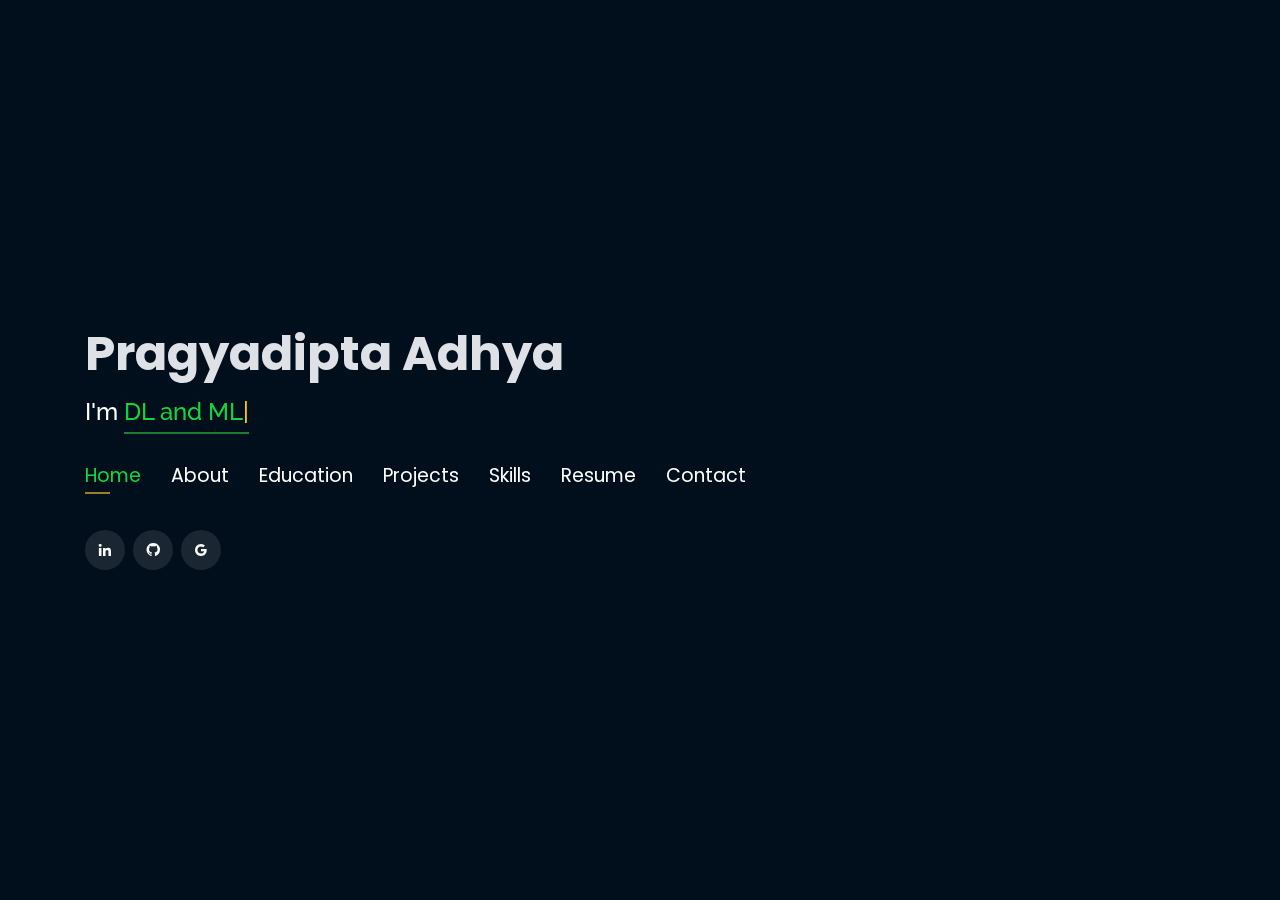
==== index.html @ 4a5add7f "Update index.html" ====
<!DOCTYPE html>
<html lang="en">

<head>
  <!-- Google Tag Manager -->
  <link rel="stylesheet" href="https://cdnjs.cloudflare.com/ajax/libs/font-awesome/5.15.3/css/all.min.css">

  <script>(function(w,d,s,l,i){w[l]=w[l]||[];w[l].push({'gtm.start':
  new Date().getTime(),event:'gtm.js'});var f=d.getElementsByTagName(s)[0],
  j=d.createElement(s),dl=l!='dataLayer'?'&l='+l:'';j.async=true;j.src=
  'https://www.googletagmanager.com/gtm.js?id='+i+dl;f.parentNode.insertBefore(j,f);
  })(window,document,'script','dataLayer','GTM-5BB8W2X');</script>
  <!-- End Google Tag Manager -->
  <link rel="icon" type="image/png" href="/favicon.png"/>
  <meta charset="utf-8">
  <meta content="width=device-width, initial-scale=1.0" name="viewport">

  <title>Personal Website</title>
  <meta content="" name="descriptison">
  <meta content="" name="keywords">

  <!-- Google Fonts -->
  <link href="https://fonts.googleapis.com/css?family=Open+Sans:300,300i,400,400i,600,600i,700,700i|Raleway:300,300i,400,400i,500,500i,600,600i,700,700i|Poppins:300,300i,400,400i,500,500i,600,600i,700,700i" rel="stylesheet">

  <!-- Vendor CSS Files -->
  <link href="assets/vendor/bootstrap/css/bootstrap.min.css" rel="stylesheet">
  <link href="assets/vendor/icofont/icofont.min.css" rel="stylesheet">
  <link href="assets/vendor/remixicon/remixicon.css" rel="stylesheet">
  <link href="assets/vendor/owl.carousel/assets/owl.carousel.min.css" rel="stylesheet">
  <link href="assets/vendor/boxicons/css/boxicons.min.css" rel="stylesheet">
  <link href="assets/vendor/venobox/venobox.css" rel="stylesheet">
  <link rel="stylesheet" href="https://cdnjs.cloudflare.com/ajax/libs/font-awesome/5.15.3/css/all.min.css">

  <!-- Template Main CSS File -->
  <link href="assets/css/style.css" rel="stylesheet">


  <!-- Global site tag (gtag.js) - Google Analytics -->
  <script async src="https://www.googletagmanager.com/gtag/js?id=UA-169007209-3"></script>
  <script>
    window.dataLayer = window.dataLayer || [];
    function gtag(){dataLayer.push(arguments);}
    gtag('js', new Date());

    gtag('config', 'UA-169007209-3');
  </script>

</head>

<body>
  
  <!-- Google Tag Manager (noscript) -->
  <noscript><iframe src="https://www.googletagmanager.com/ns.html?id=GTM-5BB8W2X"
  height="0" width="0" style="display:none;visibility:hidden"></iframe></noscript>
  <!-- End Google Tag Manager (noscript) -->
  <!-- ======= Header ======= -->
  <header id="header" class="header-tops">
    <div class="container">
      <h1><a href="index.html">Pragyadipta Adhya</a></h1>
      <h2 style="color:#fff">I'm <span class="typing" style="color:#12D640"></span></h2>
      <nav class="nav-menu d-none d-lg-block">
        <ul>
          <li class="active"><a href="#header"> <span>Home</span></a></li>
          <li><a href="#about"><span>About</span></a></li>
          <li><a href="#education"> <span>Education</span></a></li>
          <!-- <li><a href="#experience"> <span>Experience</span></a></li> -->
          <li><a href="#portfolio"> <span>Projects</span></a></li>
          <li><a href="#skills"> <span>Skills</span></a></li>
          <li><a href="https://drive.google.com/file/d/1Hzl1KDsmtJHBGaEFix6rEFLVIuqKRPX2/view?usp=sharing" target="_blank"> <span>Resume</span></a></li>
          <!-- <li><a href="https://dev.to/zahidali" target="_blank"> <span>Blog</span></a></li> -->
          <li><a href="#contacts"> <span>Contact</span></a></li>
        </ul>
          <!-- <li><a href="#projects"> <span>Projects</span></a></li> -->
          <!-- <li><a href="#links"> <span>Resume & Links</span></a></li> -->   
          <!-- CV Link -->
          <!-- <li><a href="https://drive.google.com/file/d/10aepDII3nDjLN-egqEtWwUpTNh4a8tDd/view?usp=sharing" target="_blank"> <span>Resume</span></a></li> -->

      </nav><!-- .nav-menu -->

      <!-- Social accounts -->
      <div class="social-links">
        <a href="https://www.linkedin.com/in/pragyadipta-adhya-93875624a" target="_blank" class="linkedin"><i class="bx bxl-linkedin"></i></a>
        <a href="https://github.com/PragyadiptaAdhya" target="_blank" class="github"><i class="bx bxl-github"></i></a>
        <a href="mailto:pragyadipta.adhya@kgpian.iitkgp.ac.in" target="_blank" class="google"><i class="bx bxl-google"></i></a>
        <!-- <a href="https://zaahidali.medium.com/" target="_blank" class="medium"><i class="bx bxl-medium"></i></a>
        <a href="https://dev.to/zahidali" target="_blank" class="devto"><i class="bx bxl-dev-to"></i></a> -->
      </div>
    </div>
  </header><!-- End Header -->


  <!-- ======= About Section ======= -->
  <section id="about" class="about">

    <!-- ======= About Me ======= -->
    <div class="about-me container">
      <div class="section-title">
        <h2>About</h2>
      </div>

      <div class="row">
        <div class="col-lg-4" data-aos="fade-right">
          <img src="assets/img/IMG_1659.JPG" class="img-fluid" alt="">
        </div>
        <div class="col-lg-8 pt-4 pt-lg-0 content" data-aos="fade-left">
          <p style="text-align:justify">
            I am a passionate individual deeply immersed in the realms of Deep Learning, Machine Learning, Digital Image Processing, and Computer Vision. With a strong proficiency in Convolutional Neural Networks (CNNs) and architectural design, I specialize in the art of hyperparameter tuning to extract the best performance from models. My expertise extends to Digital Image Processing, where I excel in techniques such as filtering, processing, segmentation, and uncovering hidden narratives within pixels. Beyond my technical prowess, I am defined by my unwavering commitment and relentless work ethic. This personal website offers a glimpse into my journey through the fascinating world of multimedia, data, and beyond. Join me in exploring the endless possibilities at the intersection of technology and creativity.

          </p>

          <div class="row">
            <div class="col-lg-6">
              <ul>
                <li><i class="ri-map-pin-user-fill"></i> <strong>City:</strong> Kharagpur, India</li>
              </ul>
            </div>

            <div class="col-lg-6">
              <ul>
                <li><i class="ri-mail-open-fill"></i> <strong>Email:</strong> pragyadipta.adhya@kgpian.iitkgp.ac.in</li>
              </ul>

            </div>
          </div>
          
        </div>
      </div>

    </div><!-- End About Me -->
    <!-- ======= Interests ======= -->
    <!-- Link for icons -->
    <!-- https://coderthemes.com/minton/layouts/default/icons-remix.html -->

    <div class="interests container">

      <div class="section-title">
        <h2>Interests</h2>
      </div>
      <div class="row">
        <div class="col-lg-3 col-md-4">
          <div class="icon-box">
            <!-- <i class="ri-global-line" style="color: #ffbb2c;"></i> -->
            <i class="fas fa-brain" style="color: #5578ff;"></i>
            <h3>Naural Networks</h3>
          </div>
        </div>
        
        <div class="col-lg-3 col-md-4 mt-4 mt-md-0">
          <div class="icon-box">
            <i class="fab fa-ethereum" style="color: #47aeff;"></i>
            <h3> MetaVerse </h3>
          </div>
        </div>

        <div class="col-lg-3 col-md-4 mt-4 mt-md-0">
          <div class="icon-box">
              <i class="fas fa-cogs" style="color: #e80368;"></i>
            <h3>Generative AI</h3>
          </div>
        </div>

        <div class="col-lg-3 col-md-4 mt-4 mt-lg-0">
          <div class="icon-box">
            <i class="fab fa-youtube" style="color: #e80368;"></i>
            <h3>Multimedia Codecs</h3>
          </div>
        </div>
        
        <div class="col-lg-3 col-md-4 mt-4">
          <div class="icon-box">
            <i class="ri-cpu-line" style="color: #5578ff;"></i>
            <h3>Machine Learning</h3>
          </div>
        </div>

        <!-- <div class="col-lg-3 col-md-4 mt-4">
          <div class="icon-box">
            <i class="ri-base-station-line" style="color: #f1081f;"></i>
            <h3>Internet of Things</h3>
          </div>
        </div>


        
        <div class="col-lg-3 col-md-4 mt-4">
          <div class="icon-box">
            <i class="ri-image-line" style="color: #ffc107;"></i>
            <h3>Image Processing</h3>
          </div>
        </div> -->
      </div>

    </div><!-- End Interests -->
  </section><!-- End About Section -->


<!-- Education Section Starts -->
  <section id="education" class="services">
    <div class="container">
      <div class="section-title">
        <h2>Education</h2>
      </div>
      <div class="row">
        <div class="col-lg-12" data-aos="fade-up" style="display: inline-block;">

          <!-- HITK -->
            <div class="col-md-4 mt-4 mt-md-0 icon-box" data-aos="fade-up" data-aos-delay="100" style="padding:0px 0px;padding-bottom: 5px;display: inline-block;">
              <img src="assets/img/education/Heritage_Institute_of_Kolkata_Logo.png"   alt=""  width="300" height="300">
              <h4 style="text-align:left;"><a href="https://www.heritageit.edu/" target="_blank" style="color:#12d640"> Heritage Institute of Technology, Kolkata</a><br> </h4>
              <p style="text-align:left;color:#fff;padding: 5px 10px;"><em>B.Tech in Electronics and Communication Engineering</em></p> <p style="text-align: right;">
              <h5 style="text-align:left;padding: 0px 10px;">2017 - 2021</h5>
              <h6 style="text-align:left;color:#fff;padding: 0px 10px;">Relevant Coursework</h6>
              <ul style="text-align:left;color:#fff;">
                <li>Signals and Systems</li>
                <li>Control Systems</li>
                <li>Digital Signal Processing</li>
                <li>Microproessors and Microcontrollers</li>
                <li>Object Oriented Programming</li>
              </ul>
              <h6 style="text-align:left;color:#fff;padding: 0px 10px;">Thesis</h6>
              <ul style="text-align:left;color:#fff;">
                <li> <b><i>Quantitative Analysis of Emotion using Color and Audio Stimuli</b></i></li>
              </ul>
            </div>
                        
            <!-- IIT KGP -->
            <div class="col-md-4 mt-4 mt-md-0 icon-box" data-aos="fade-up" data-aos-delay="100" style="padding:0px 0px;padding-bottom: 5px;display: inline-block;">
              <img src="assets/img/education/iitlogo.png" class="img-fluid" alt=""  width="300" height="240">
              <h4 style="text-align:left;"><a href="https://www.iitkgp.ac.in/" target="_blank" style="color:#12d640">Indian Institute of Technology Kharagpur</a><br> </h4>
              <p style="text-align:left;color:#fff;padding: 5px 10px;"><em>M.Tech in Sigal Processing and Machine Learning (Ongoing)\</em></p>
              <h5 style="text-align:left;padding: 0px 10px;">2022 - 2024</h5>
              <h6 style="text-align:left;color:#fff;padding: 0px 10px;">Relevant Coursework</h6>
              <ul style="text-align:left;color:#fff;">
                <li>Digital Image Processing</li>
                <li>Deep Learning: Foundation and applications</li>
                <li>Machine Learning for Signal Proessing</li>
                <li>Linear Algebra for Signals and Systems</li>
                <li>Probability &Random Processes for Signals &Systems</li>
              </ul>
              <h6 style="text-align:left;color:#fff;padding: 0px 10px;">Thesis</h6>
              <ul style="text-align:left;color:#fff;">
                <li> <b><i>Designing Deep Learning based Video Compression Codec</b></i></li>
              </ul>
            </div>

          </div>
        </div>
      </div>

      <!-- PIAIC Section -->
        <div class="container">
          <div class="section-title">
            <h2>Courses</h2>
          </div>
          <div class="row">
            <div class="col-lg-12" data-aos="fade-up" style="display: inline-block;">
              
              <div class="col-md-4 mt-4 mt-md-0 icon-box" data-aos="fade-up" data-aos-delay="100" style="padding:0px 0px;padding-bottom: 5px;display: inline-block;">
                <img src="assets/img/education/nielit_logo.jpg" class="img-fluid" alt="">
                <h4 style="text-align:left;"><a href="https://nielit.gov.in/kolkata/index.php" target="_blank" style="color:#12d640">NIELIT</a><br> </h4>
                <p style="text-align:left;color:#fff;padding: 5px 10px;"><em>Certificate Course in Java and Oracle</em></p>
                <h5 style="text-align:left;padding: 0px 10px;">2018 - 2019</h5>
                <h6 style="text-align:left;color:#fff;padding: 0px 10px;">Relevant Coursework</h6>
                <ul style="text-align:left;color:#fff;">
                  <li>OOP using JAVA</li>
                  <li>Database Managment using MYSQL</li>
                </ul>
              </div>
  
            </div>
          </div>
        </div>  


<!-- Certification Area Starts Here -->
    <div class="portfolio">
    <div class="container">
      <div class="section-title">
        <h2>Internships</h2> 
      </div>

      <!-- Python, Google IT Support, IBM Machine Learning, ICSI Network Security, Basic GAN, Bootstrap and Git-->
      <div class="row">
        <div class="col-lg-12" data-aos="fade-up" style="display: inline-block;">

          <!-- IMSciences -->
            <div class="col-md-4 mt-4 mt-md-0 icon-box" data-aos="fade-up" data-aos-delay="100" style="padding:0px 0px;padding-bottom: 5px;display: inline-block;">
              <!-- <img src="assets/img/education/Heritage_Institute_of_Kolkata_Logo.png"   alt=""  width="300" height="300"> -->
              <h4 style="text-align:left;"><a href="https://www.ardentcollaborations.com/" target="_blank" style="color:#12d640"> Ardent Computech Pvt. Ltd., Kolkata</a><br> </h4>
              <h5 style="text-align:left;padding: 0px 10px;">2017 - 2021</h5>
              <h6 style="text-align:left;color:#fff;padding: 0px 10px;">Work Done</h6>
              <ul style="text-align:left;color:#fff;">
                <li>Spearheaded a team of three to forge a robust insurance fraud detection system, leveraging real-time claim data.</li>
                <li>Employed Decision Trees, Random Forest &CNNs to rigorously assess and benchmark their effectiveness.</li>
                <li>Ensured precision &reliability by using cutting-edge techniques, resulting in an enhanced fraud detection system.</li>
              </ul>
            </div>
                        
            <!-- ismriti iitk -->
            <div class="col-md-4 mt-4 mt-md-0 icon-box" data-aos="fade-up" data-aos-delay="100" style="padding:0px 0px;padding-bottom: 5px;display: inline-block;">
              <!-- <img src="assets/img/education/iitlogo.png" class="img-fluid" alt=""  width="300" height="240"> -->
              <h4 style="text-align:left;"><a href="https://iitk.ac.in/new/data/iitk/" target="_blank" style="color:#12d640">Internship Programme at Indian Institute of Technology (IIT) Kanpur</a><br> </h4>
              <h5 style="text-align:left;padding: 0px 10px;">2022 - 2024</h5>
              <h6 style="text-align:left;color:#fff;padding: 0px 10px;">Workdone</h6>
              <ul style="text-align:left;color:#fff;">
                <li>Devised NLP tool merging Page Rank Algorithm &DNNs for concise text summarization.</li>
                <li>Adaptability to various lengths, ensuring essential content. </li>
                <li>Introduced inventive solution, significantly cutting email review time &elevating operational efficiency.</li>
              </ul>

            </div>

          </div>
  </section>
  <!-- End Education Section -->


  <!-- End Experience Section


  <!-- Start Projects Section -->
   <section id="portfolio" class="portfolio">
    <div class="container">

      <div class="section-title">
        <h2>Software Projects </h2>
      </div> 

      <!-- <div class="section-title">
        <h2>Current Stack: Go, Rails, TypeScript, React, GraphQL, NextJS, and PostgreSQL</h2>
      </div> -->

      <div class="row portfolio-container">
        <!-- Project 9: Unicron Gallery  -->

        <div class="col-lg-4 col-md-6 portfolio-item filter-app">
          <center><h4>Multimedia Compression</h4></center>
          <div class="portfolio-wrap">
            <img src="assets/img/projects/dvic.jpg" class="img-fluid" alt="" style="width: 1170px; height: 160px;">
            <div class="portfolio-info">
              <div class="portfolio-links">
                <a href="projects_details/dvic.html" data-gall="portfolioDetailsGallery" data-vbtype="iframe" class="venobox" title="Project Details"><i class="bx bx-info-circle"></i></a>
              </div>
            </div>
          </div>
        </div>

        <div class="col-lg-4 col-md-6 portfolio-item filter-app">
          <center><h4>Sentiment Analysis</h4></center>
          <div class="portfolio-wrap">
            <img src="assets/img/projects/emotion_analysis.jpg" class="img-fluid" alt="" style="width: 1170px; height: 160px;">
            <div class="portfolio-info">
              <div class="portfolio-links">
                <a href="projects_details/sentiment_analysis.html" data-gall="portfolioDetailsGallery" data-vbtype="iframe" class="venobox" title="Project Details"><i class="bx bx-info-circle"></i></a>
              </div>
            </div>
          </div>
        </div>

        <div class="col-lg-4 col-md-6 portfolio-item filter-app">
          <center><h4>Image Deblurring</h4></center>
          <div class="portfolio-wrap">
            <img src="assets/img/projects/deblurring_icon.png" class="img-fluid" alt="">
            <div class="portfolio-info">
              <div class="portfolio-links">
                <a href="projects_details/image_deblurring.html" data-gall="portfolioDetailsGallery" data-vbtype="iframe" class="venobox" title="Project Details"><i class="bx bx-info-circle"></i></a>
              </div>
            </div>
          </div>
        </div>

        <div class="col-lg-4 col-md-6 portfolio-item filter-app">
          <center><h4>Text Summariser</h4></center>
          <div class="portfolio-wrap">
            <img src="assets/img/projects/summary.webp" class="img-fluid" alt="" style="width: 1170px; height: 160px;">
            <div class="portfolio-info">
              <div class="portfolio-links">
                <a href="projects_details/text_summary.html" data-gall="portfolioDetailsGallery" data-vbtype="iframe" class="venobox" title="Project Details"><i class="bx bx-info-circle"></i></a>
              </div>
            </div>
          </div>
        </div>

        <div class="col-lg-4 col-md-6 portfolio-item filter-app">
          <center><h4>Insurance Claim Detection</h4></center>
          <div class="portfolio-wrap">
            <img src="assets/img/projects/insurance.jpg" class="img-fluid" alt="" style="width: 1170px; height: 160px;">
            <div class="portfolio-info">
              <div class="portfolio-links">
                <a href="projects_details/insurance.html" data-gall="portfolioDetailsGallery" data-vbtype="iframe" class="venobox" title="Project Details"><i class="bx bx-info-circle"></i></a>
              </div>
            </div>
          </div>
        </div>
      </div>

      <br/>
      <!-- Deep Learning Projects -->
      
    </div>
  </section> 
  <!-- End Projects Section -->

  <!-- Start Skills Section -->
  <section id="skills" class="services">
    <div class="container">
      <div class="section-title">
        <h2>Skills</h2>
      </div>
      <div class="row">
        <div class="col-lg-12" data-aos="fade-up">
          <div class="col-md-12 mt-4 mt-md-0 icon-box" data-aos="fade-up" data-aos-delay="100" style="background:#fff">
            <h4 style="text-align:left;color:#09203a">Languages</h4>
                <p style="text-align:left;">
                  <!-- Ruby on Rails, Go, Python, Java, C, C++, CSS, HTML -->
                  <!-- <img src="https://www.vectorlogo.zone/logos/ruby-lang/ruby-lang-horizontal.svg" alt="Ruby on Rails" height="50" width="150"> -->
                  <!-- <img src="https://www.vectorlogo.zone/logos/golang/golang-icon.svg" alt="Go" height="50" width="50"> -->
                  <img src="https://www.vectorlogo.zone/logos/python/python-horizontal.svg" alt="Python" height="50" width="150">
                  <img src="https://www.vectorlogo.zone/logos/java/java-horizontal.svg" alt="Java" height="50" width="120">
                  <!-- <img src="https://cdn.worldvectorlogo.com/logos/c.svg" alt="C" height="50" width="50"> -->
                  <img src="https://img.icons8.com/color/100/000000/c-programming.png" alt="C++" height="60" width="60">
                  <!-- <img src="https://upload.wikimedia.org/wikipedia/commons/d/d5/CSS3_logo_and_wordmark.svg" alt="CSS" height="60" width="60"> -->
                  <img src="https://www.vectorlogo.zone/logos/w3_html5/w3_html5-ar21.svg" alt="HTML" height="50" width="150">
                </p>
            </div>


            <!-- <div class="col-md-12 mt-4 mt-md-0 icon-box" data-aos="fade-up" data-aos-delay="100" style="background:#fff">
              <h4 style="text-align:left;color:#09203a">Databases</h4>
                  <p style="text-align:left;">
                    <img src="https://www.vectorlogo.zone/logos/sqlite/sqlite-ar21.svg" alt="upload.wikimedia.org" height="60" width="90">
                    <img src="https://www.vectorlogo.zone/logos/mysql/mysql-horizontal.svg" alt="vectorlogo.zone" height="70" width="130">
                    <img src="https://www.vectorlogo.zone/logos/postgresql/postgresql-horizontal.svg" alt="vectorlogo.zone" height="60" width="130">  -->
                    <!-- https://www.clustox.com/ check this one                 -->
                  <!-- </p>
              </div> -->
  
            <div class="col-md-12 mt-4 mt-md-0 icon-box" data-aos="lefade-up" data-aos-delay="100" style="background:#fff">
              <h4 style="text-align:left;color:#09203a">Frameworks and Mathematical Packages</h4>
                <p style="text-align:left;">
                  <!-- Bootstrap, Matlab, TensorFlow, PyTorch, OpenCV, Scikit-Learn -->
                  <!-- <img src="https://www.vectorlogo.zone/logos/pocoo_flask/pocoo_flask-ar21.svg" alt="vectorlogo.zone">
                  <img src="https://www.vectorlogo.zone/logos/djangoproject/djangoproject-ar21.svg" alt="vectorlogo.zone"> -->
                  <!-- <img src="https://www.vectorlogo.zone/logos/getbootstrap/getbootstrap-ar21.svg" alt="vectorlogo.zone"> -->
                  <img src="https://upload.wikimedia.org/wikipedia/commons/2/21/Matlab_Logo.png" alt="vectorlogo.zone" height="50" width="90">
                  <img src="https://www.vectorlogo.zone/logos/tensorflow/tensorflow-ar21.svg" alt="vectorlogo.zone">
                  <img src="https://www.vectorlogo.zone/logos/pytorch/pytorch-ar21.svg" alt="vectorlogo.zone">
                  <img src="https://www.vectorlogo.zone/logos/opencv/opencv-ar21.svg" alt="vectorlogo.zone">
                  <img src="https://cdn.analyticsvidhya.com/wp-content/uploads/2017/01/04015019/plotly_logo.png" alt="vectorlogo.zone" height="50" width="90">
                  <!-- <img src="https://upload.wikimedia.org/wikipedia/commons/6/62/Ruby_On_Rails_Logo.svg" height="90" width="90" alt="vectorlogo.zone"> -->
                  <img src="https://upload.wikimedia.org/wikipedia/commons/0/05/Scikit_learn_logo_small.svg" alt="upload.wikimedia.org" width="90" height="70">
              </p>
          </div>

          <div class="col-md-12 mt-4 mt-md-0 icon-box" data-aos="lefade-up" data-aos-delay="100" style="background:#fff">
            <h4 style="text-align:left;color:#09203a">Microcontroller Boards</h4>
              <p style="text-align:left;">
                <!-- Arduino, Raspberry pi -->
                <img src="https://www.vectorlogo.zone/logos/arduino/arduino-ar21.svg" alt="vectorlogo.zone" height="50" width="90">
                <img src="https://www.vectorlogo.zone/logos/raspberrypi/raspberrypi-ar21.svg" alt="vectorlogo.zone" height="80" width="125">
            </p>
        </div>

          <div class="col-md-12 mt-4 mt-md-0 icon-box" data-aos="lefade-up" data-aos-delay="100" style="background:#fff">
              <h4 style="text-align:left;color:#09203a">Tools and CMS</h4>
                <p style="text-align:left;">
                  <!-- Git, GitHub, Jupyter, Wordpress -->
                  <!-- Will be adding Heroku, Flash and Django -->
                  <img src="https://www.vectorlogo.zone/logos/git-scm/git-scm-ar21.svg" alt="vectorlogo.zone">
                  <img src="https://www.vectorlogo.zone/logos/github/github-ar21.svg" alt="vectorlogo.zone">
                  <!-- <img src="https://www.vectorlogo.zone/logos/heroku/heroku-ar21.svg" alt="vectorlogo.zone"> -->
                  <img src="https://www.vectorlogo.zone/logos/jupyter/jupyter-ar21.svg" alt="vectorlogo.zone">
                  <!-- <img src="https://www.vectorlogo.zone/logos/amazon_aws/amazon_aws-ar21.svg" alt="vectorlogo.zone">
                  <img src="https://www.vectorlogo.zone/logos/microsoft_azure/microsoft_azure-ar21.svg" alt="vectorlogo.zone">
                  <img src="https://www.vectorlogo.zone/logos/google_cloud/google_cloud-ar21.svg" alt="vectorlogo.zone"> -->
                  <img src="https://www.vectorlogo.zone/logos/wordpress/wordpress-ar21.svg" alt="vectorlogo.zone" height="55" width="115">
              </p>
          </div>
          <!-- Microsoft Azure, Google Cloud and Amazon AWS -->
          <!-- <div class="col-md-12 mt-4 mt-md-0 icon-box" data-aos="lefade-up" data-aos-delay="100" style="background:#fff">
            <h4 style="text-align:left;color:#09203a">Microsoft Technologies</h4>
              <p style="text-align:left;">
                <img src="https://www.vectorlogo.zone/logos/amazon_aws/amazon_aws-ar21.svg" alt="vectorlogo.zone">
                <img src="https://www.vectorlogo.zone/logos/microsoft_azure/microsoft_azure-ar21.svg" alt="vectorlogo.zone">
                <img src="https://www.vectorlogo.zone/logos/google_cloud/google_cloud-ar21.svg" alt="vectorlogo.zone">
            </p>
          </div> -->

        </div>
      </div>
    </div>
  </section>

  <!-- End Skills Section -->

  <!-- Start Links section -->
 
  <!-- <section id="links" class="services">
    <div class="container">
      <div class="section-title">
        <h2>Resume & Links</h2>
      </div>
      <div class="row">
        <div class="col-md-3 mt-4 mt-md-0 icon-box" data-aos="fade-up" data-aos-delay="100">
          <a href="https://drive.google.com/file/d/10aepDII3nDjLN-egqEtWwUpTNh4a8tDd/view?usp=sharing" target="_blank"><div class="icon"><i class="icofont-page"></i></div></a>
          <h4 class="title"><a href="https://drive.google.com/file/d/10aepDII3nDjLN-egqEtWwUpTNh4a8tDd/view?usp=sharing" target="_blank">Resume</a></h4>
          <p class="description" style="color:#fff;">The link contains downloadable resume</p>
        </div> -->
        <!-- <div class="col-md-3 mt-4 mt-md-0 icon-box" data-aos="fade-up">
          <a href="https://github.com/rajaprerak/LeetCode_Problems" target="_blank"><div class="icon"><i class="icofont-link"></i></div></a>
          <h4 class="title"><a href="https://github.com/rajaprerak/LeetCode_Problems" target="_blank">LeetCode Repository</a></h4>
          <p class="description" style="color:#fff;"> The github repository contains leetcode problems solution in python.</p>
        </div> -->
        <!-- <div class="col-md-3 mt-4 mt-md-0 icon-box" data-aos="fade-up" data-aos-delay="100">
          <a href="https://techingenious.herokuapp.com/" target="_blank"><div class="icon"><i class="icofont-page"></i></div></a>
          <h4 class="title"><a href="https://techingenious.herokuapp.com/" target="_blank">Blog</a></h4>
          <p class="description" style="color:#fff;">Blog containing articles on AI, coding, development</p>
        </div> -->
      <!-- </div>
    </div>
 
  </section> End Links Section -->


  <!-- Start Contact Section -->

  <section id="contacts" class="contact">
    <div class="container">

      <div class="section-title">
        <h2>Contact</h2>
      </div>

      <div class="row mt-2">

        <div class="col-md-6 d-flex align-items-stretch">
          <div class="info-box">
            <i class="bx bx-map"></i>
            <h3>My Address</h3>
           <p>RR-238, Madan Mohan Malviya Hall of Residence.
           <p>Indian Institute of Technology Kharagpur.</p>
            <p>West Bengal, India.</p> 
            <p>PIN- 721302</p>
           </p> 
          </div>
        </div>

        <div class="col-md-6 mt-4 mt-md-0 d-flex align-items-stretch">
          <div class="info-box">
            <i class="bx bx-share-alt"></i>
            <h3>Social Profiles</h3>
            <div class="social-links">
              <a href="https://www.linkedin.com/in/pragyadipta-adhya-93875624a" target="_blank" class="linkedin"><i class="bx bxl-linkedin"></i></a>
              <a href="https://github.com/PragyadiptaAdhya" target="_blank" class="github"><i class="bx bxl-github"></i></a>
              <a href="mailto:pragyadipta.adhya@kgpian.iitkgp.ac.in" target="_blank" class="google"><i class="bx bxl-google"></i></a>
              <!-- <a href="https://studentambassadors.microsoft.com/en-US/profile/49557" target="_blank" class="google"><i class="bx bxl-microsoft"></i></a>
              <a href="https://awscommunity.pk/" target="_blank" class="amazon_aws"><i class="bx bxl-amazon"></i></a> -->
            </div>
          </div>
        </div>

        <div class="col-md-6 mt-4 d-flex align-items-stretch">
          <div class="info-box">
            <i class="bx bx-envelope"></i>
            <h3>Email</h3>
            <p>pragyadipta.adhya@kgpian.iitkgp.ac.in</p>
          </div>
        </div>
        <div class="col-md-6 mt-4 d-flex align-items-stretch">
          <div class="info-box">
            <i class="bx bx-phone-call"></i>
            <h3>Contact</h3>
            <p>+91 9641366903</p>
          </div>
        </div>


<!-- In other profiles section one can add Stackoverflow profile etc. -->
       

      </div>
    </div>
  </section>
  <!-- End Contact Section -->

  <!-- Vendor JS Files -->
  <script src="assets/vendor/jquery/jquery.min.js"></script>
  <script src="assets/vendor/bootstrap/js/bootstrap.bundle.min.js"></script>
  <script src="assets/vendor/jquery.easing/jquery.easing.min.js"></script>
  <script src="assets/vendor/php-email-form/validate.js"></script>
  <script src="assets/vendor/waypoints/jquery.waypoints.min.js"></script>
  <script src="assets/vendor/counterup/counterup.min.js"></script>
  <script src="assets/vendor/owl.carousel/owl.carousel.min.js"></script>
  <script src="assets/vendor/isotope-layout/isotope.pkgd.min.js"></script>
  <script src="assets/vendor/venobox/venobox.min.js"></script>
  <script src="assets/vendor/typed.js/typed.min.js"></script>
  <script type="text/javascript">
    var typed = new Typed('.typing',{
      strings: ["DL and ML Enthusiast", "in love with Computer Vision", "keen to know about colour spaces and point clouds", "excited to know more about how a machine sees the world"],
      loop: true,
      typeSpeed: 65,
      backSpeed: 65
    });
  </script>

  <!-- Main JS File for the Website-->
  <script src="assets/js/main.js"></script>

</body>

</html>
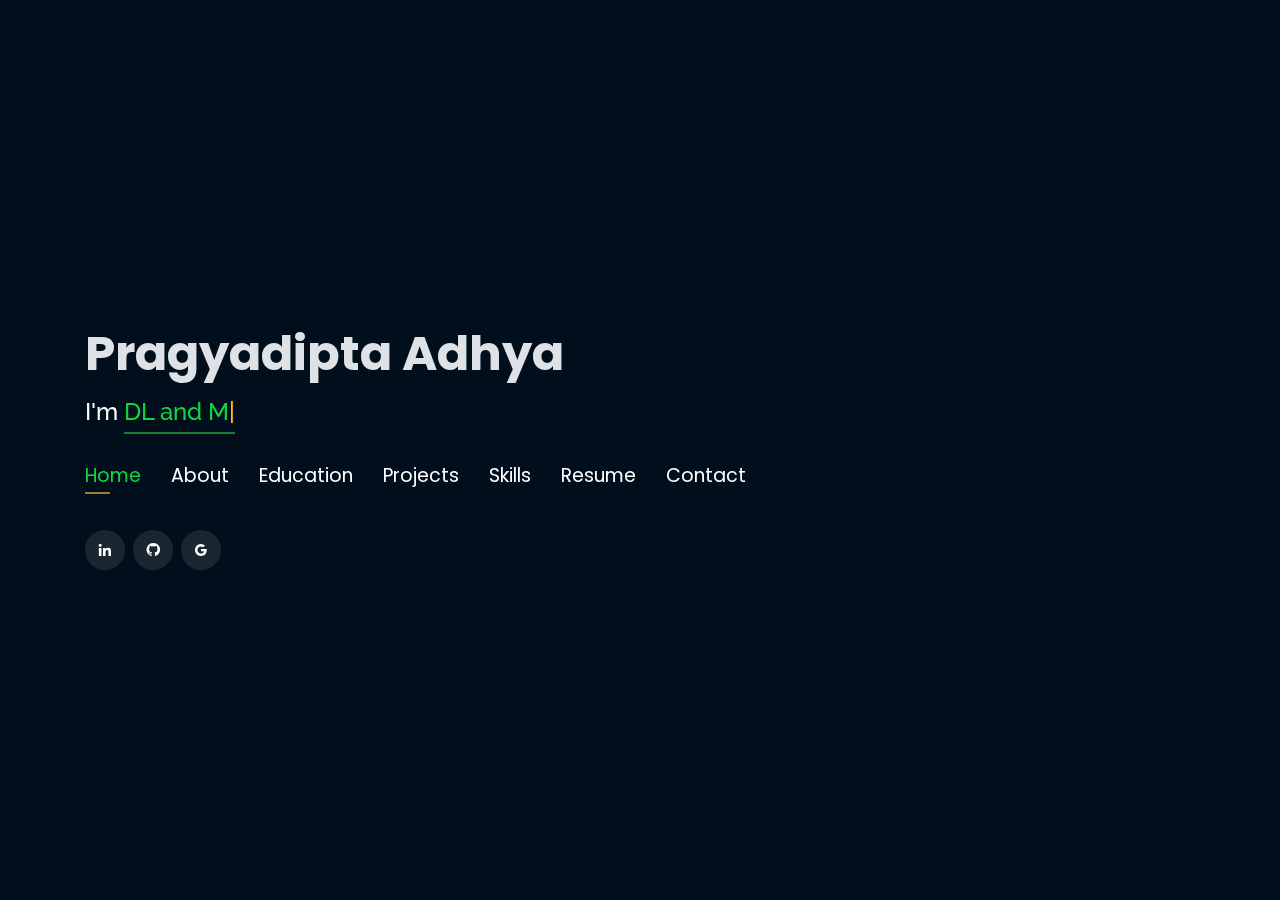
==== commit 9a4ff2c9: "Update index.html" ====
--- a/index.html
+++ b/index.html
@@ -104,7 +104,11 @@
         </div>
         <div class="col-lg-8 pt-4 pt-lg-0 content" data-aos="fade-left">
           <p style="text-align:justify">
-            I am a passionate individual deeply immersed in the realms of Deep Learning, Machine Learning, Digital Image Processing, and Computer Vision. With a strong proficiency in Convolutional Neural Networks (CNNs) and architectural design, I specialize in the art of hyperparameter tuning to extract the best performance from models. My expertise extends to Digital Image Processing, where I excel in techniques such as filtering, processing, segmentation, and uncovering hidden narratives within pixels. Beyond my technical prowess, I am defined by my unwavering commitment and relentless work ethic. This personal website offers a glimpse into my journey through the fascinating world of multimedia, data, and beyond. Join me in exploring the endless possibilities at the intersection of technology and creativity.
+            I am a passionate individual deeply immersed in Deep Learning, Machine Learning, Digital Image Processing, and Computer Vision. 
+            With a strong proficiency in Convolutional Neural Networks (CNNs) and architectural design, I specialize in hyperparameter tuning to extract the best performance from models. 
+            My expertise extends to Digital Image Processing, where I excel in techniques such as filtering, processing, segmentation, and uncovering hidden narratives within pixels. 
+            Beyond my technical prowess, I am defined by my unwavering commitment and relentless work ethic. This personal website offers a glimpse into my journey through the fascinating world of multimedia,
+            data, and beyond. Join me in exploring the endless possibilities at the intersection of technology and creativity.
 
           </p>
 
@@ -148,13 +152,13 @@
         <div class="col-lg-3 col-md-4 mt-4 mt-md-0">
           <div class="icon-box">
             <i class="fab fa-ethereum" style="color: #47aeff;"></i>
-            <h3> MetaVerse </h3>
+            <h3> Computer Vision </h3>
           </div>
         </div>
 
         <div class="col-lg-3 col-md-4 mt-4 mt-md-0">
           <div class="icon-box">
-              <i class="fas fa-cogs" style="color: #e80368;"></i>
+              <i class="fas fa-eye" style="color: ##a43fe7;"></i>
             <h3>Generative AI</h3>
           </div>
         </div>
@@ -284,14 +288,26 @@
         <div class="col-lg-12" data-aos="fade-up" style="display: inline-block;">
 
           <!-- IMSciences -->
+          <!-- IIT KGP -->
+          <div class="col-md-4 mt-4 mt-md-0 icon-box" data-aos="fade-up" data-aos-delay="100" style="padding:0px 0px;padding-bottom: 5px;display: inline-block;">
+              
+              <h4 style="text-align:left;"><a href="https://www.iitkgp.ac.in/" target="_blank" style="color:#12d640"> Research Internship at Indian Institute of Technology Kharagpur, Kharagpur</a><br> </h4>
+              <h5 style="text-align:left;padding: 0px 10px;">MayJanuary 2022 - June 2022</h5>
+              <h6 style="text-align:left;color:#fff;padding: 0px 10px;">Work Done</h6>
+              <ul style="text-align:left;color:#fff;">
+                <li>Developed flexible sensors for monitoring physiological parameters, focusing on point-of-care diagnostics.</li>
+                <li>Meticulously mapped the sensor’s temperature and pressure vs. resistance characteristics.</li>
+                <li>Integrated the sensors with smart technology, allowing seamless monitoring of parameters via Bluetooth.</li>
+              </ul>
+            </div>
             <div class="col-md-4 mt-4 mt-md-0 icon-box" data-aos="fade-up" data-aos-delay="100" style="padding:0px 0px;padding-bottom: 5px;display: inline-block;">
               <!-- <img src="assets/img/education/Heritage_Institute_of_Kolkata_Logo.png"   alt=""  width="300" height="300"> -->
               <h4 style="text-align:left;"><a href="https://www.ardentcollaborations.com/" target="_blank" style="color:#12d640"> Ardent Computech Pvt. Ltd., Kolkata</a><br> </h4>
-              <h5 style="text-align:left;padding: 0px 10px;">2017 - 2021</h5>
+              <h5 style="text-align:left;padding: 0px 10px;">May 2020 - June 2020</h5>
               <h6 style="text-align:left;color:#fff;padding: 0px 10px;">Work Done</h6>
               <ul style="text-align:left;color:#fff;">
                 <li>Spearheaded a team of three to forge a robust insurance fraud detection system, leveraging real-time claim data.</li>
-                <li>Employed Decision Trees, Random Forest &CNNs to rigorously assess and benchmark their effectiveness.</li>
+                <li>Employed Decision Trees, Random Forest & CNNs to rigorously assess and benchmark their effectiveness.</li>
                 <li>Ensured precision &reliability by using cutting-edge techniques, resulting in an enhanced fraud detection system.</li>
               </ul>
             </div>
@@ -300,7 +316,7 @@
             <div class="col-md-4 mt-4 mt-md-0 icon-box" data-aos="fade-up" data-aos-delay="100" style="padding:0px 0px;padding-bottom: 5px;display: inline-block;">
               <!-- <img src="assets/img/education/iitlogo.png" class="img-fluid" alt=""  width="300" height="240"> -->
               <h4 style="text-align:left;"><a href="https://iitk.ac.in/new/data/iitk/" target="_blank" style="color:#12d640">Internship Programme at Indian Institute of Technology (IIT) Kanpur</a><br> </h4>
-              <h5 style="text-align:left;padding: 0px 10px;">2022 - 2024</h5>
+              <h5 style="text-align:left;padding: 0px 10px;">June 2019 - July 2019</h5>
               <h6 style="text-align:left;color:#fff;padding: 0px 10px;">Workdone</h6>
               <ul style="text-align:left;color:#fff;">
                 <li>Devised NLP tool merging Page Rank Algorithm &DNNs for concise text summarization.</li>
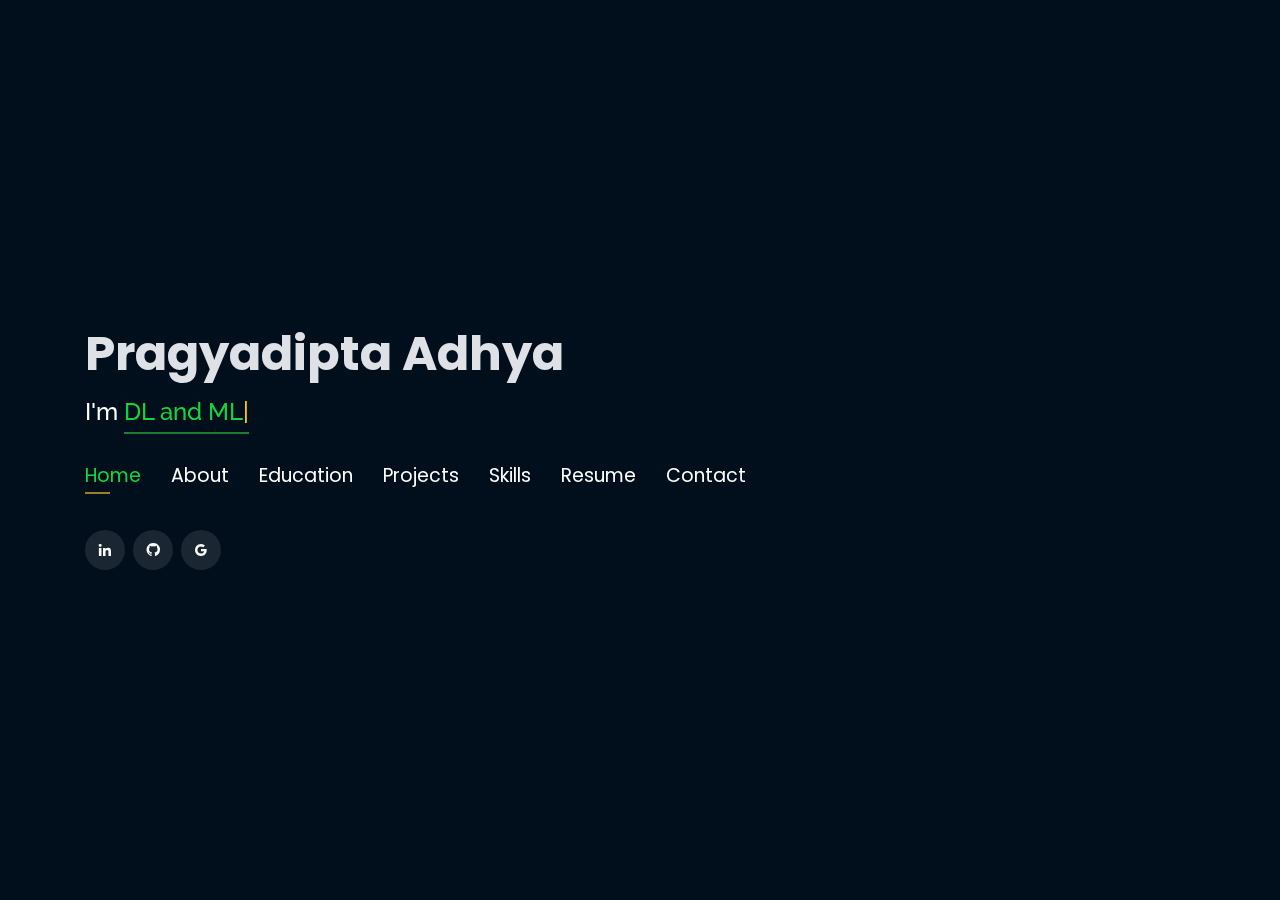
==== commit b34b711f: "Update index.html" ====
--- a/index.html
+++ b/index.html
@@ -115,7 +115,7 @@
           <div class="row">
             <div class="col-lg-6">
               <ul>
-                <li><i class="ri-map-pin-user-fill"></i> <strong>City:</strong> Kharagpur, India</li>
+                <li><i class="ri-map-pin-user-fill"></i> <strong>City:</strong> Midnapore, India</li>
               </ul>
             </div>
 
@@ -151,14 +151,14 @@
         
         <div class="col-lg-3 col-md-4 mt-4 mt-md-0">
           <div class="icon-box">
-            <i class="fab fa-ethereum" style="color: #47aeff;"></i>
+            <i class="fas fa-eye" style="color: #47aeff;"></i>
             <h3> Computer Vision </h3>
           </div>
         </div>
 
         <div class="col-lg-3 col-md-4 mt-4 mt-md-0">
           <div class="icon-box">
-              <i class="fas fa-eye" style="color: ##a43fe7;"></i>
+              <i class="fas fa-robot" style="color: ##a43fe7;"></i>
             <h3>Generative AI</h3>
           </div>
         </div>
@@ -292,12 +292,12 @@
           <div class="col-md-4 mt-4 mt-md-0 icon-box" data-aos="fade-up" data-aos-delay="100" style="padding:0px 0px;padding-bottom: 5px;display: inline-block;">
               
               <h4 style="text-align:left;"><a href="https://www.iitkgp.ac.in/" target="_blank" style="color:#12d640"> Research Internship at Indian Institute of Technology Kharagpur, Kharagpur</a><br> </h4>
-              <h5 style="text-align:left;padding: 0px 10px;">MayJanuary 2022 - June 2022</h5>
+              <h5 style="text-align:left;padding: 0px 10px;">January 2022 - June 2022</h5>
               <h6 style="text-align:left;color:#fff;padding: 0px 10px;">Work Done</h6>
               <ul style="text-align:left;color:#fff;">
-                <li>Developed flexible sensors for monitoring physiological parameters, focusing on point-of-care diagnostics.</li>
-                <li>Meticulously mapped the sensor’s temperature and pressure vs. resistance characteristics.</li>
-                <li>Integrated the sensors with smart technology, allowing seamless monitoring of parameters via Bluetooth.</li>
+                <li>Developed flexible sensors for point-of-care diagnostics.</li>
+                <li>Meticulously mapped the sensor’s temperature and pressure characteristics.</li>
+                <li>Integrated the sensors with smart technology, allowing seamless monitoring via Bluetooth.</li>
               </ul>
             </div>
             <div class="col-md-4 mt-4 mt-md-0 icon-box" data-aos="fade-up" data-aos-delay="100" style="padding:0px 0px;padding-bottom: 5px;display: inline-block;">
@@ -553,10 +553,11 @@
           <div class="info-box">
             <i class="bx bx-map"></i>
             <h3>My Address</h3>
-           <p>RR-238, Madan Mohan Malviya Hall of Residence.
-           <p>Indian Institute of Technology Kharagpur.</p>
+           <p>21, Chotobazar,
+             <p> Near Rashmayrar Chawk.
+           <p>Midnapore.</p>
             <p>West Bengal, India.</p> 
-            <p>PIN- 721302</p>
+            <p>PIN- 721101</p>
            </p> 
           </div>
         </div>
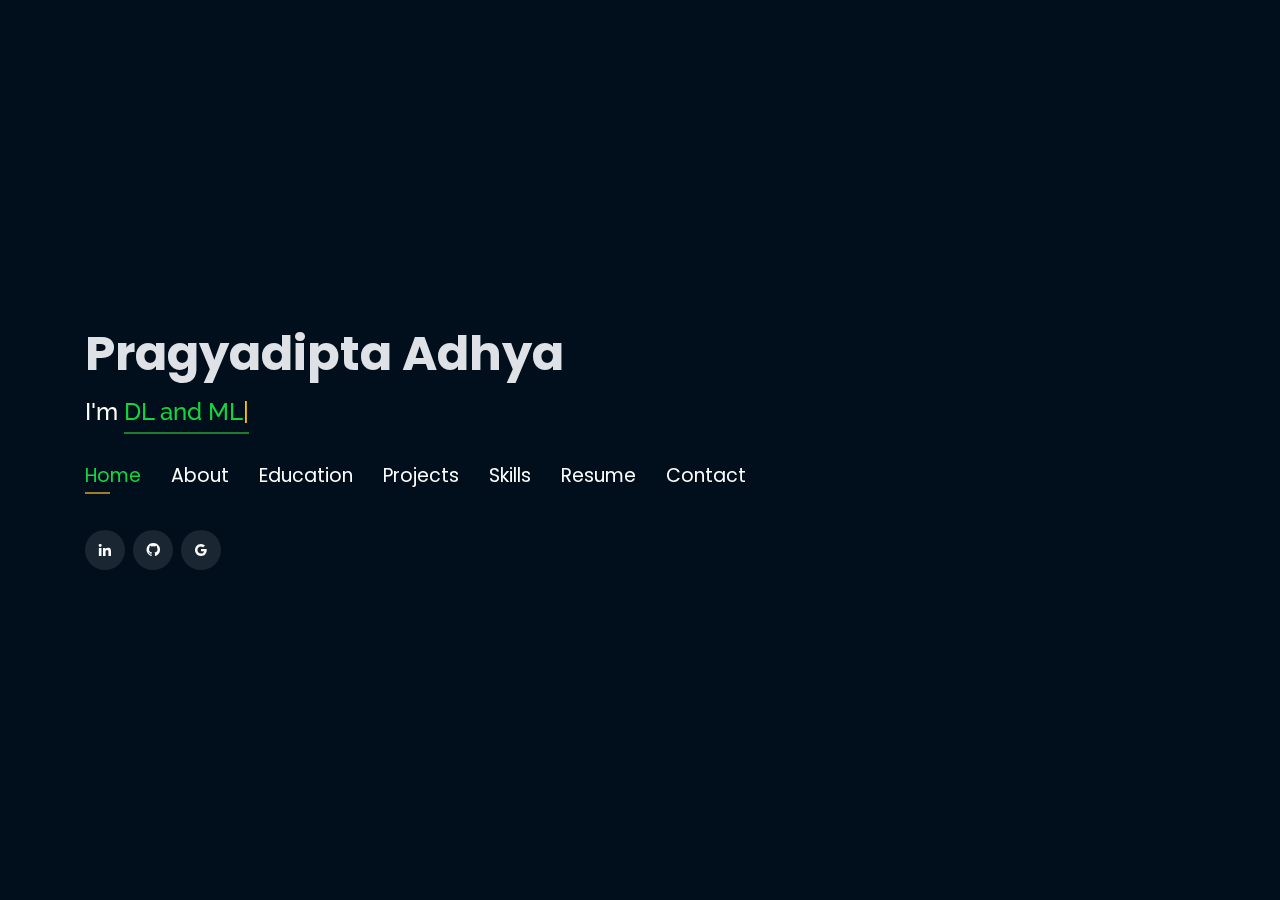
==== commit 62d1f69e: "Update index.html" ====
--- a/index.html
+++ b/index.html
@@ -66,7 +66,7 @@
           <!-- <li><a href="#experience"> <span>Experience</span></a></li> -->
           <li><a href="#portfolio"> <span>Projects</span></a></li>
           <li><a href="#skills"> <span>Skills</span></a></li>
-          <li><a href="https://drive.google.com/file/d/1Hzl1KDsmtJHBGaEFix6rEFLVIuqKRPX2/view?usp=sharing" target="_blank"> <span>Resume</span></a></li>
+          <li><a href="https://drive.google.com/file/d/1Sv5YyPlY0AUolyoym_n3PJbtV3DQFcPH/view?usp=sharing" target="_blank"> <span>Resume</span></a></li>
           <!-- <li><a href="https://dev.to/zahidali" target="_blank"> <span>Blog</span></a></li> -->
           <li><a href="#contacts"> <span>Contact</span></a></li>
         </ul>
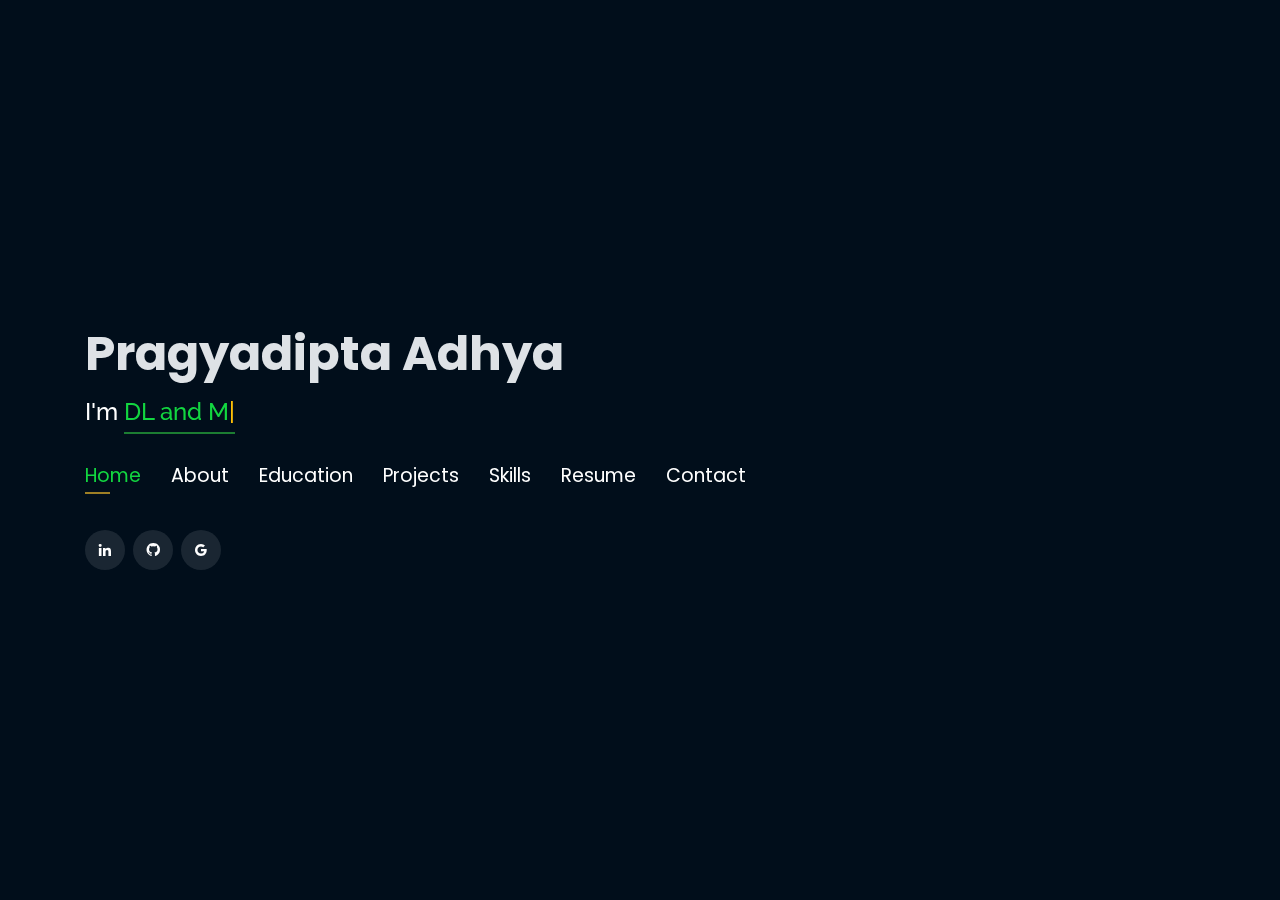
==== commit b1ea8ec9: "Update index.html" ====
--- a/index.html
+++ b/index.html
@@ -231,7 +231,7 @@
             <div class="col-md-4 mt-4 mt-md-0 icon-box" data-aos="fade-up" data-aos-delay="100" style="padding:0px 0px;padding-bottom: 5px;display: inline-block;">
               <img src="assets/img/education/iitlogo.png" class="img-fluid" alt=""  width="300" height="240">
               <h4 style="text-align:left;"><a href="https://www.iitkgp.ac.in/" target="_blank" style="color:#12d640">Indian Institute of Technology Kharagpur</a><br> </h4>
-              <p style="text-align:left;color:#fff;padding: 5px 10px;"><em>M.Tech in Sigal Processing and Machine Learning (Ongoing)\</em></p>
+              <p style="text-align:left;color:#fff;padding: 5px 10px;"><em>M.Tech in Sigal Processing and Machine Learning </em></p>
               <h5 style="text-align:left;padding: 0px 10px;">2022 - 2024</h5>
               <h6 style="text-align:left;color:#fff;padding: 0px 10px;">Relevant Coursework</h6>
               <ul style="text-align:left;color:#fff;">
@@ -243,7 +243,7 @@
               </ul>
               <h6 style="text-align:left;color:#fff;padding: 0px 10px;">Thesis</h6>
               <ul style="text-align:left;color:#fff;">
-                <li> <b><i>Designing Deep Learning based Video Compression Codec</b></i></li>
+                <li> <b><i>Deep Neural Network based Codec for Versatile Image and Video I-frame Compression</b></i></li>
               </ul>
             </div>
 
@@ -307,7 +307,7 @@
               <h6 style="text-align:left;color:#fff;padding: 0px 10px;">Work Done</h6>
               <ul style="text-align:left;color:#fff;">
                 <li>Spearheaded a team of three to forge a robust insurance fraud detection system, leveraging real-time claim data.</li>
-                <li>Employed Decision Trees, Random Forest & CNNs to rigorously assess and benchmark their effectiveness.</li>
+                <li>Employed Decision Trees, Random Forest & CNNs to benchmark their effectiveness.</li>
                 <li>Ensured precision &reliability by using cutting-edge techniques, resulting in an enhanced fraud detection system.</li>
               </ul>
             </div>
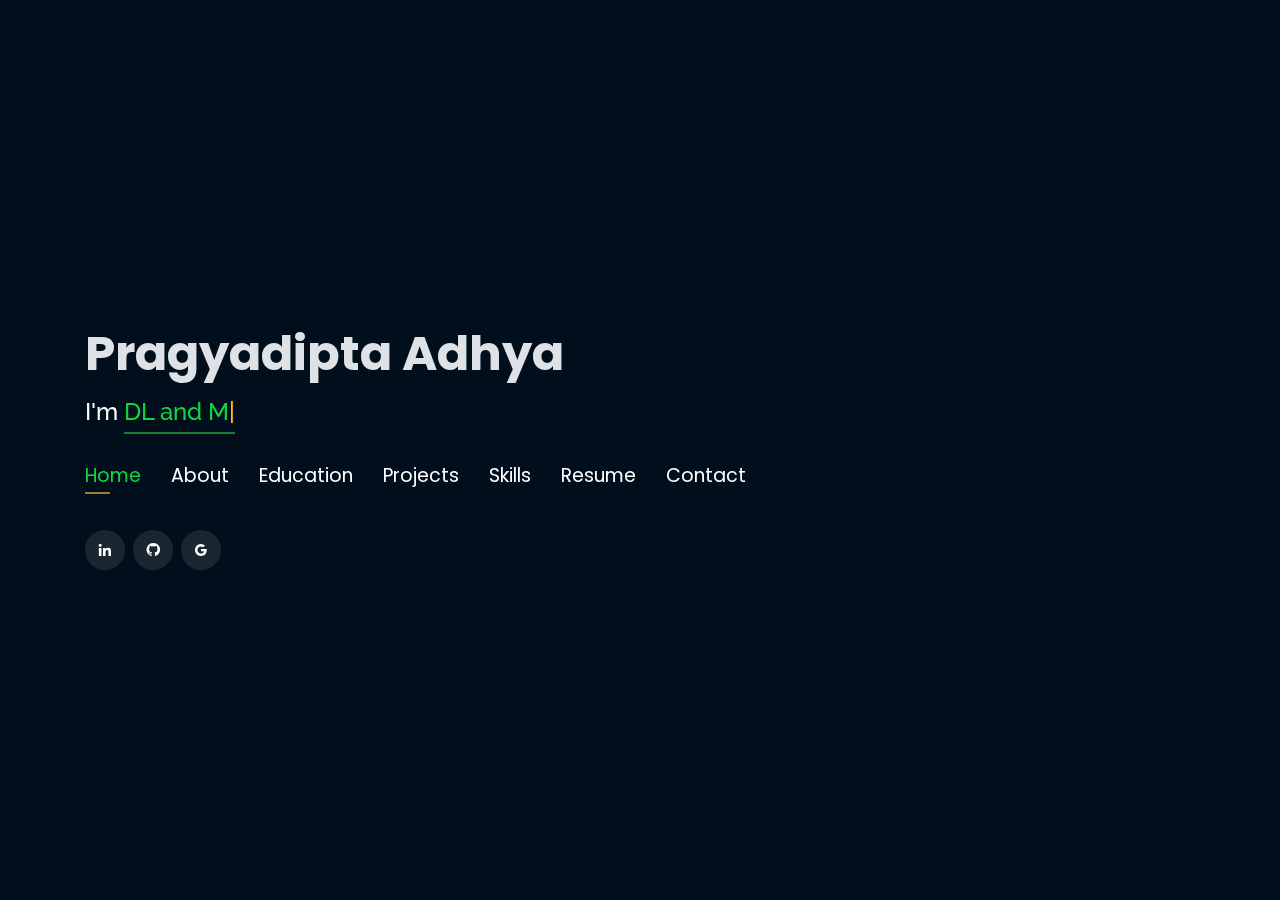
==== commit 8b8460c5: "Update index.html" ====
--- a/index.html
+++ b/index.html
@@ -236,10 +236,11 @@
               <h6 style="text-align:left;color:#fff;padding: 0px 10px;">Relevant Coursework</h6>
               <ul style="text-align:left;color:#fff;">
                 <li>Digital Image Processing</li>
-                <li>Deep Learning: Foundation and applications</li>
+                <li>Deep Learning</li>
                 <li>Machine Learning for Signal Proessing</li>
                 <li>Linear Algebra for Signals and Systems</li>
-                <li>Probability &Random Processes for Signals &Systems</li>
+                <li>Probability &Random Processes</li>
+                
               </ul>
               <h6 style="text-align:left;color:#fff;padding: 0px 10px;">Thesis</h6>
               <ul style="text-align:left;color:#fff;">
